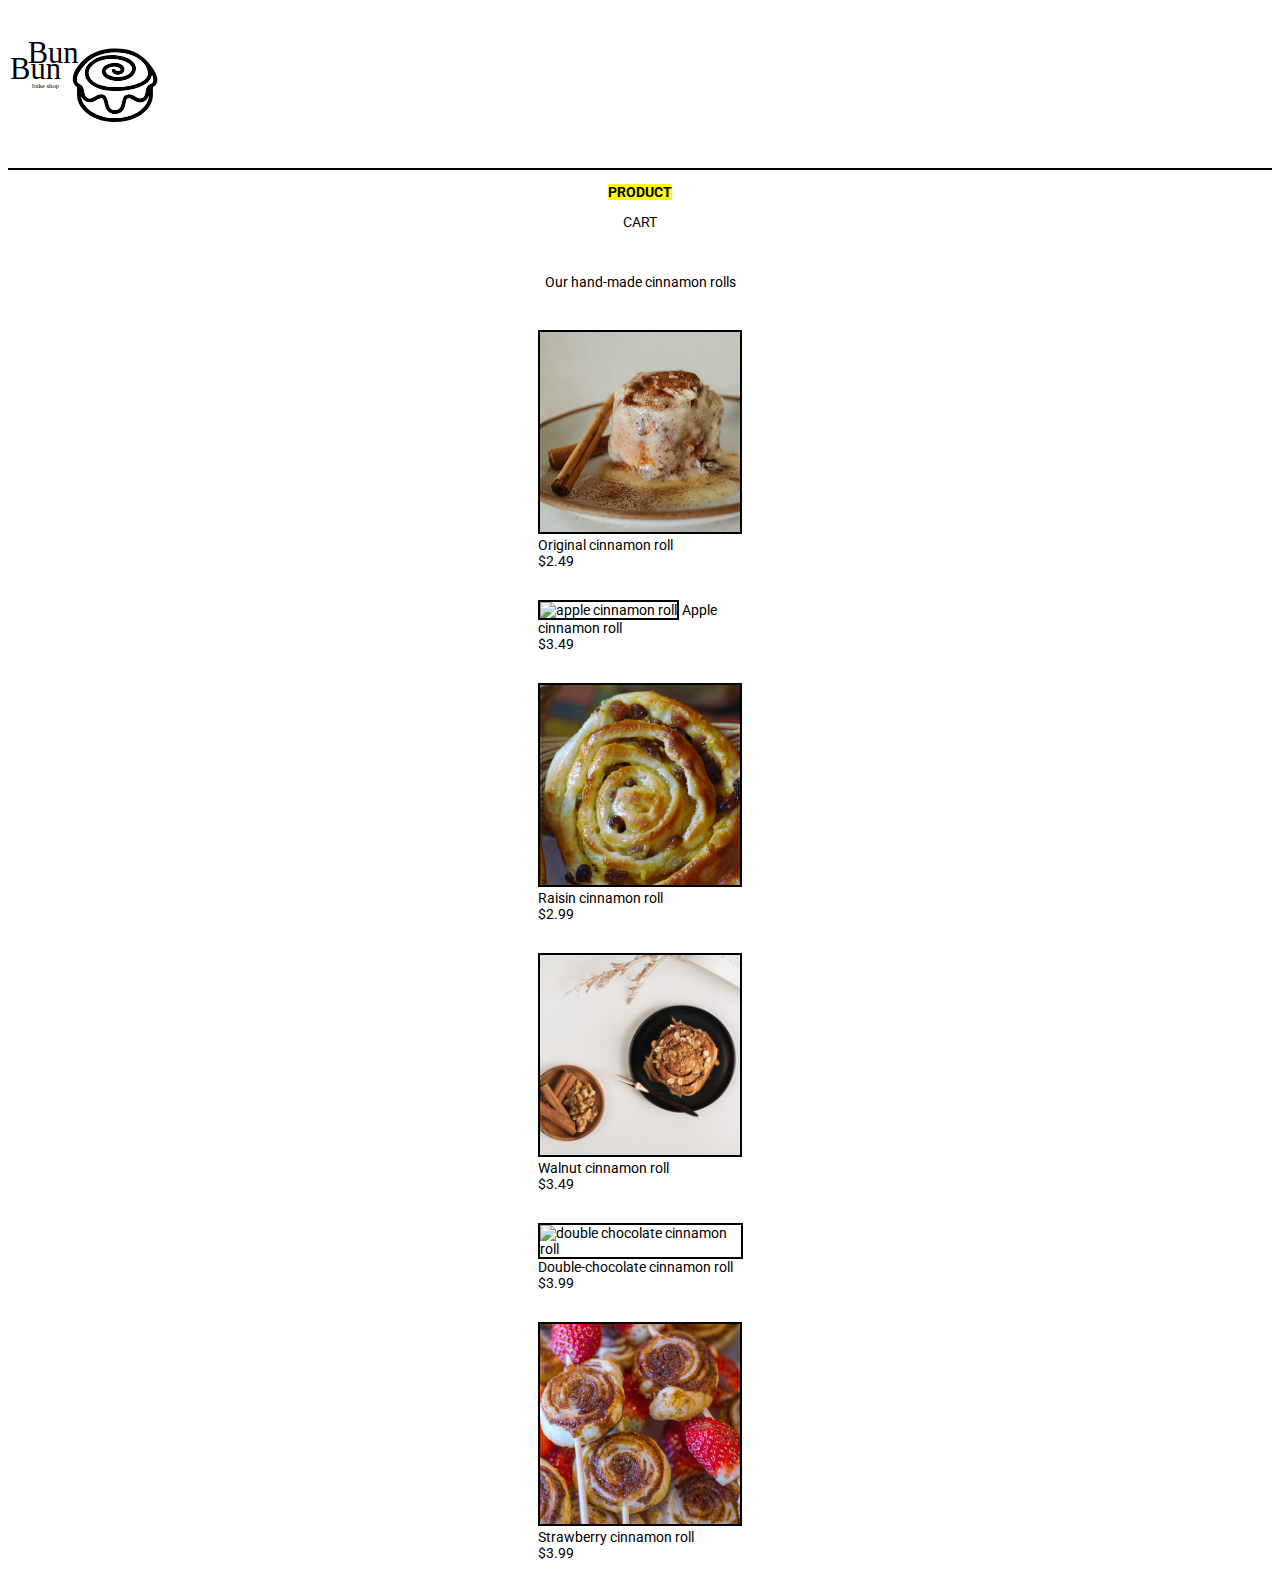
==== solution-hw1/index.html @ 09fe1e17 "finish gallery and product" ====
<!DOCTYPE html>

<html lang="en">
	<meta charset="UTF-8">

	<title>Gallery Page</title>

	<head>
		<link rel="preconnect" href="https://fonts.googleapis.com">
		<link rel="preconnect" href="https://fonts.gstatic.com" crossorigin>
		<link href="https://fonts.googleapis.com/css2?family=Roboto+Mono:ital,wght@1,100;1,200&display=swap"
		rel="stylesheet">
		<link href="https://fonts.googleapis.com/css2?family=Roboto:wght@100;300;400;500;700;900&display=swap"
		rel="stylesheet">

		<link rel="stylesheet" type="text/css" href="style.css">
	</head>

	<body>
		<a href="./product.html">
			<img class="logo" src="assets/logo-01.svg" />
		</a>

		<hr class="dashed">

		<p> <a class="tab-btn-selected" href="./product.html">PRODUCT</a> </p>
		<p> <a class="tab-btn" href="./cart.html">CART</a> </p>

		<br> <p> Our hand-made cinnamon rolls </p> <br>

		<!-- Starting from here is the product information -->

		<a href="./product.html">
			<div class="product-card">
				<img class="product-card-pic" alt="original cinnamon roll" src="assets/original-cinnamon-roll.jpg"/>
				Original cinnamon roll <br>
				$2.49
			</div>
		</a>
		<br>

		<a href="./product.html">
			<div class="product-card">
				<img class="product-card-pic" alt="apple cinnamon roll" src="assets/apple-cinnamon-roll.jpg"/>
				Apple cinnamon roll <br>
				$3.49
			</div>
		</a>
		<br>

		<a href="./product.html">
			<div class="product-card">
				<img class="product-card-pic" alt="raisin cinnamon roll" src="assets/raisin-cinnamon-roll.jpg"/>
				Raisin cinnamon roll <br>
				$2.99
			</div>
		</a>
		<br>

		<a href="./product.html">
			<div class="product-card">
				<img class="product-card-pic" alt="walnut cinnamon roll" src="assets/walnut-cinnamon-roll.jpg"/>
				Walnut cinnamon roll <br>
				$3.49
			</div>
		</a>
		<br>

		<a href="./product.html">
			<div class="product-card">
				<img class="product-card-pic" alt="double chocolate cinnamon roll" src="assets/double-chocolate-cinnamon-roll.jpg"/>
				Double-chocolate cinnamon roll <br>
				$3.99
			</div>
		</a>
		<br>

		<a href="./product.html">
			<div class="product-card">
				<img class="product-card-pic" alt="stawberry cinnamon roll" src="assets/strawberry-cinnamon-roll.jpg"/>
				Strawberry cinnamon roll <br>
				$3.99
			</div>
		</a>

	</body>

</html>
---- solution-hw1/style.css ----
body {
    /* Set the default font family and font color for our application. */
    font-family: Roboto, Arial, Helvetica, sans-serif, 'Courier New', Courier, monospace;
    font-size: 14px;
    color: #000000;
  
    /* Set the background color (dark mode UI!) */
    background-color: #ffffff;
}

p {
    /* Set the default font family and font color for our application. */
    text-align: center;
}

a {
    text-decoration: none;
}

hr {
    border: none;
    border-top: 2px solid black;
}


.tab-btn {
    font-family: Roboto;
    font-size: 14px;
    text-align: center;
    text-decoration: none;
    color: #000000;
}

.tab-btn-selected {
    font-family: Roboto;
    font-weight: bold;
    font-size: 14px;
    text-align: center;
    text-decoration: none;
    color: #000000;
    background-color: yellow;
}


.logo {
    width: 150px;
    height: 150px;
}

.product-card {
    box-sizing: border-box;
    width: 215px;
  
    margin-top: 5px;
    margin-left: auto;
    margin-right: auto;
  
    padding: 5px;
  
    border-radius: 5px;

    color:black;
    text-decoration: none;
    text-align: left;

    cursor: pointer;

}


.product-card:hover {
    background-color: yellow;

}

.product-card-pic {
    width:200px;
    height:200px;
    border: 2px solid;
    
}

.detail {
    display:block;

    box-sizing: border-box;
    width: 400px;
  
    margin-top: 5px;
    margin-left: auto;
    margin-right: auto;

    color:black;
    text-decoration: none;
    text-align: left;
    font:roboto;
}

.detail-pic {
    width:400px;
    height:400px;
    border: 2px solid;
    
}

.detail-text {
    display:block;

    box-sizing: border-box;
    width: 200px;
  
    margin-top: 5px;
    margin-left: auto;
    margin-right: auto;

    color:black;
    text-decoration: none;
    text-align: left;
}

.price {
    font-family:'Courier New', Courier, monospace;
    font-weight: 700;
    margin-inline-end: 5px;
}


.btn {
    width: auto;
    height: 25px;

    margin-top: 5px;
    margin-left: 10px;
    margin-right: 10px;
    padding: 5px;

    font-size: 14px;
    font-weight: 600;

    cursor: pointer;
    text-align: center;
}

.btn:hover {
    background-color: yellow;
    /* border: 2px solid #dddddd;*/
}
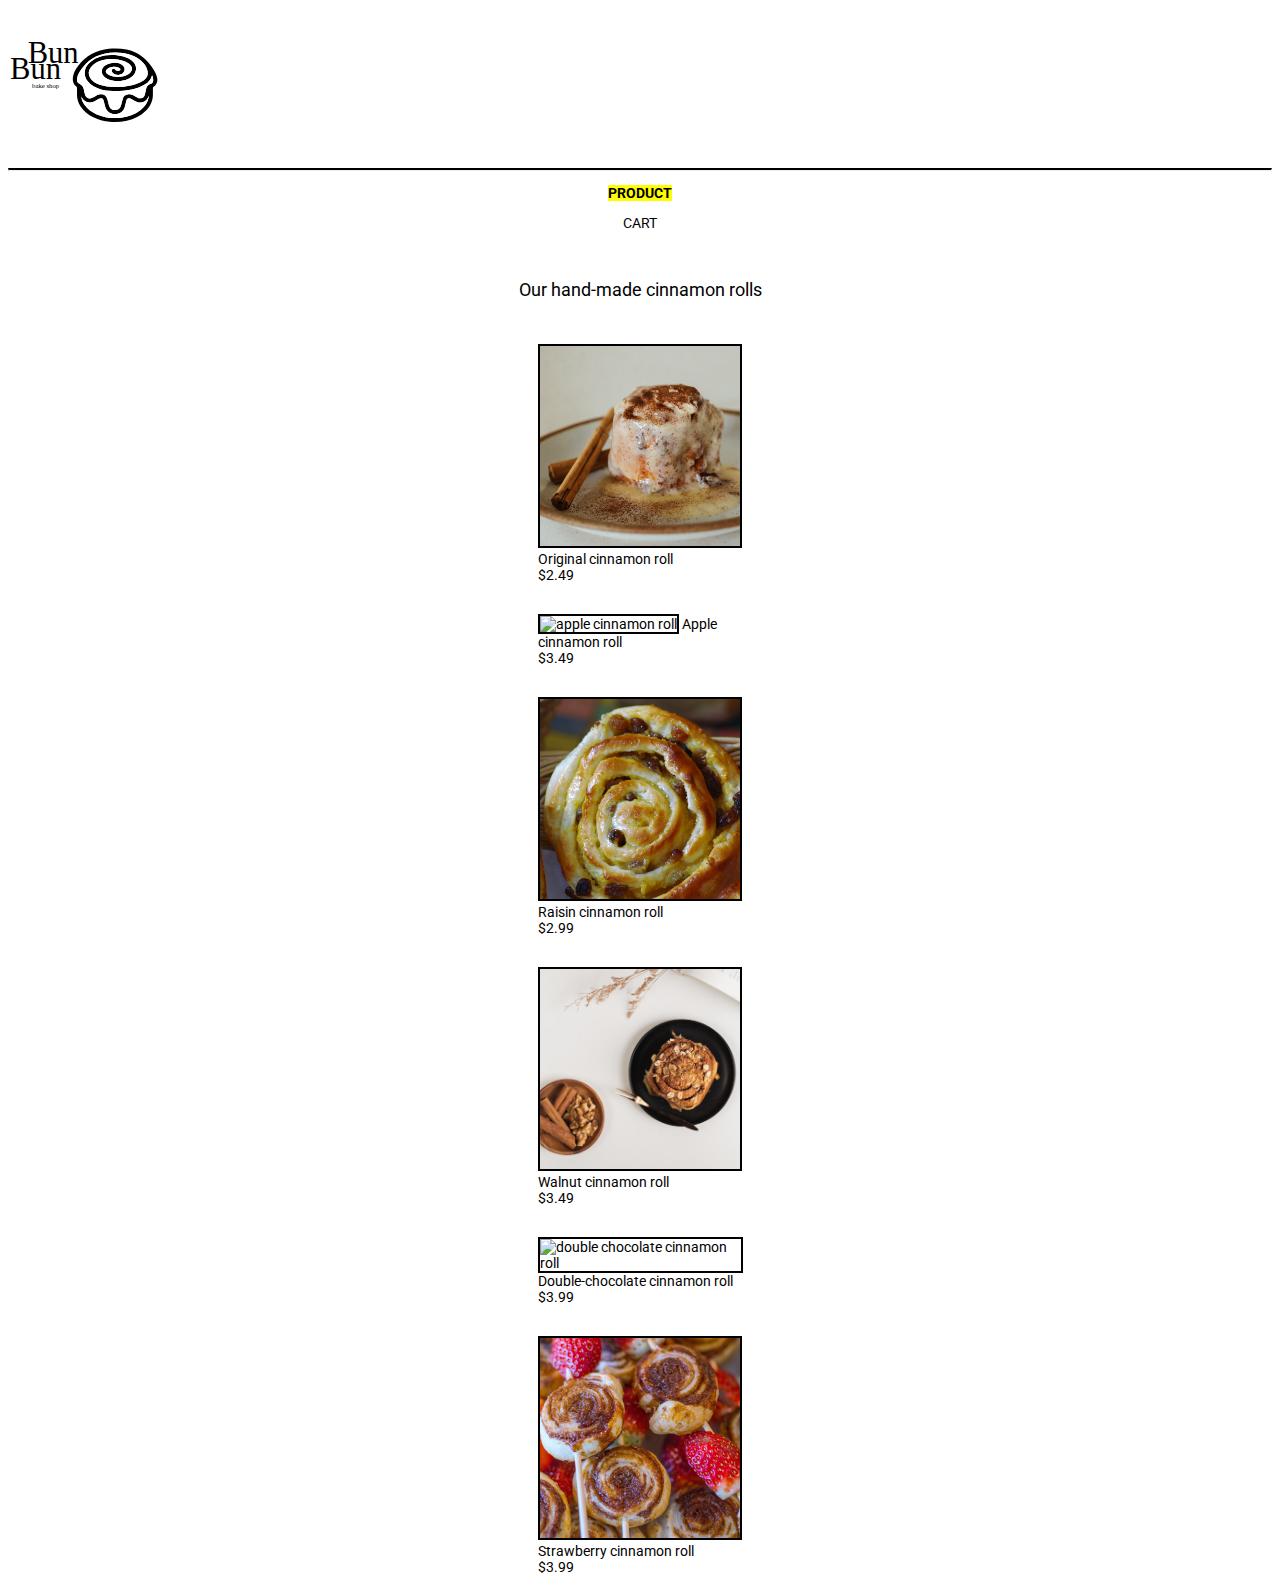
==== commit 53968e10: "finish cart" ====
--- a/solution-hw1/index.html
+++ b/solution-hw1/index.html
@@ -3,7 +3,7 @@
 <html lang="en">
 	<meta charset="UTF-8">
 
-	<title>Gallery Page</title>
+	<title>Product Gallery</title>
 
 	<head>
 		<link rel="preconnect" href="https://fonts.googleapis.com">
@@ -26,7 +26,7 @@
 		<p> <a class="tab-btn-selected" href="./product.html">PRODUCT</a> </p>
 		<p> <a class="tab-btn" href="./cart.html">CART</a> </p>
 
-		<br> <p> Our hand-made cinnamon rolls </p> <br>
+		<br> <p class="title"> Our hand-made cinnamon rolls </p> <br>
 
 		<!-- Starting from here is the product information -->
 
--- a/solution-hw1/style.css
+++ b/solution-hw1/style.css
@@ -1,6 +1,6 @@
 body {
     /* Set the default font family and font color for our application. */
-    font-family: Roboto, Arial, Helvetica, sans-serif, 'Courier New', Courier, monospace;
+    font-family: Roboto, Arial, Helvetica, sans-serif;
     font-size: 14px;
     color: #000000;
   
@@ -18,10 +18,18 @@
 }
 
 hr {
-    border: none;
     border-top: 2px solid black;
 }
 
+.dashed-half {
+    border: dash;
+    width:50%;
+}
+
+.title {
+    font-size:large;
+    text-align: center;
+}
 
 .tab-btn {
     font-family: Roboto;
@@ -93,7 +101,6 @@
     color:black;
     text-decoration: none;
     text-align: left;
-    font:roboto;
 }
 
 .detail-pic {
@@ -143,5 +150,36 @@
 
 .btn:hover {
     background-color: yellow;
-    /* border: 2px solid #dddddd;*/
+    
+}
+
+/* for shopping cart */
+.cart-info {
+    display: block;
+
+    box-sizing: border-box;
+    width: 70px;
+  
+    margin-top: 5px;
+    margin-left: auto;
+    margin-right: auto;
+
+    border:2px solid;
+
+}
+
+
+.remove {
+    font-size: 8px;
+    text-decoration: underline;
+}
+
+ /* the followed ".center" refer to https://www.w3schools.com/HOWTO/howto_css_center_button.asp */
+
+.center {
+    margin: 0;
+    position: absolute;
+    left: 50%;
+    -ms-transform: translate(-50%, -50%);
+    transform: translate(-50%, -50%);
 }